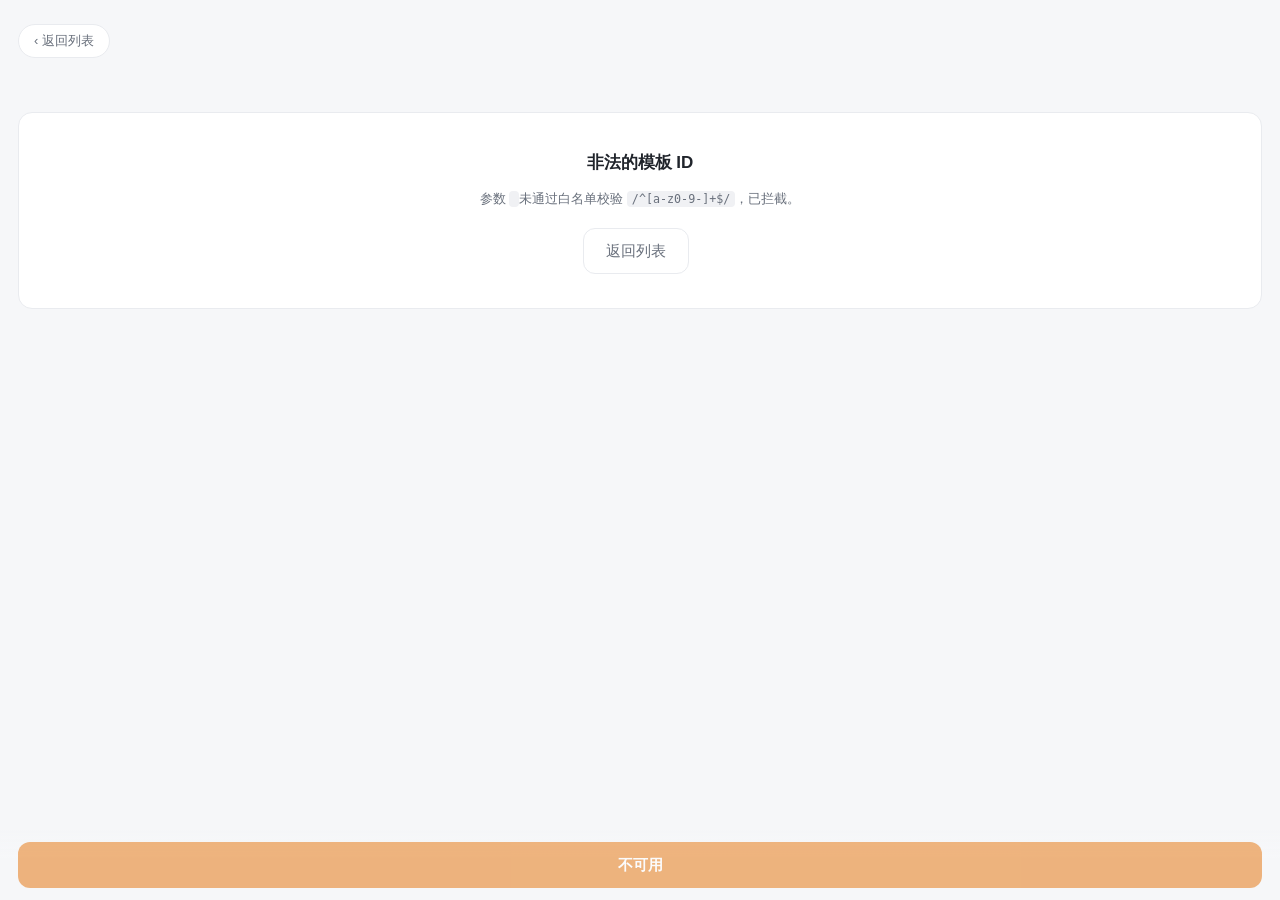
==== template.html @ 2b861e87 "Add files via upload" ====
<!DOCTYPE html>
<html lang="zh-CN">
<head>
<meta charset="utf-8">
<meta name="viewport" content="width=device-width,initial-scale=1,viewport-fit=cover">
<title>模板详情 · 拾光影像</title>
<link rel="stylesheet" href="style.css">
</head>
<body>
<header class="top"><a class="back" href="index.html">‹ 返回列表</a></header>
<main id="app">
  <div class="hero"><div class="skel" style="margin:0;aspect-ratio:2/1;height:auto"></div></div>
  <div class="skel" style="height:18px;width:55%"></div>
  <div class="skel" style="height:12px;width:82%"></div>
</main>
<div class="foot"><button class="btn" id="footBtn" disabled>加载中…</button></div>

<!-- REAL_API=false 时的提交报文预览弹窗 -->
<div id="modal" class="modal" hidden>
  <div class="modal-card">
    <div class="modal-head"><b>提交报文预览</b><button id="mClose" type="button">×</button></div>
    <p class="modal-sub">当前 <code>REAL_API = false</code>（后台未接入），以下报文本应 POST 到
      <code id="mApi"></code>。后台就绪后在 app.js 中把 REAL_API 改为 true。</p>
    <pre id="mBody"></pre>
    <div class="modal-foot"><button class="btn ghost" id="mCopy" type="button">复制完整报文</button></div>
  </div>
</div>

<script src="app.js"></script>
<script src="detail.js"></script>
</body>
</html>
---- style.css ----
:root{--bg:#f6f7f9;--card:#fff;--line:#e9ebef;--ink:#20242b;--ink2:#69707c;--ink3:#a2a9b4;
--brand:#e8862c;--danger:#e0524a;--r:14px}
*{margin:0;padding:0;box-sizing:border-box}
html{-webkit-text-size-adjust:100%}
body{background:var(--bg);color:var(--ink);font-family:-apple-system,BlinkMacSystemFont,"PingFang SC","Microsoft YaHei",sans-serif;-webkit-font-smoothing:antialiased}
img{display:block;max-width:100%}
a{color:inherit;text-decoration:none}
button{font-family:inherit;border:0;background:none;cursor:pointer;-webkit-tap-highlight-color:transparent}
code{font-family:ui-monospace,Menlo,Consolas,monospace;font-size:.9em;background:#f0f1f4;padding:1px 5px;border-radius:4px}

.top{padding:24px 18px 14px}
.top h1{font-size:24px;letter-spacing:.5px}
.top p{margin-top:4px;font-size:12.5px;color:var(--ink2)}
.back{display:inline-flex;align-items:center;height:34px;padding:0 15px;border-radius:999px;background:var(--card);border:1px solid var(--line);font-size:13px;color:var(--ink2)}

.indexbar{display:flex;justify-content:space-between;align-items:center;margin:2px 18px 12px;padding:7px 12px;border:1px dashed var(--line);border-radius:10px;font-size:11px;color:var(--ink3)}
.indexbar b{color:var(--brand);font-weight:600}
.cards{padding:0 18px 90px;display:flex;flex-direction:column;gap:14px}
.card{display:block;background:var(--card);border:1px solid var(--line);border-radius:var(--r);overflow:hidden;transition:transform .12s}
.card:active{transform:scale(.985)}
.cover{aspect-ratio:16/9;background:linear-gradient(135deg,#f3e3cf,#e8d5f0 60%,#cfe3f4)}
.cover img{width:100%;height:100%;object-fit:cover}
.meta{padding:13px 15px}
.meta h3{font-size:15.5px}
.meta p{margin-top:4px;font-size:12px;color:var(--ink2);overflow:hidden;text-overflow:ellipsis;white-space:nowrap}

.hero{padding:6px 18px 0}
.hero img{width:100%;aspect-ratio:2/1;object-fit:cover;border-radius:12px;background:linear-gradient(135deg,#f3e3cf,#cfe3f4)}
.hero h1{margin-top:14px;font-size:21px}
.hero p{margin-top:5px;font-size:13px;color:var(--ink2);line-height:1.7}
.form{padding:20px 18px 110px}
.ctrl{margin-bottom:22px}
.ctrl label{font-size:13.5px;font-weight:600}
.ctrl label i{color:var(--danger);font-style:normal}
.tip{margin-top:7px;font-size:11px;color:var(--ink3);line-height:1.6}

.ugrid{display:grid;grid-template-columns:repeat(3,1fr);gap:8px;margin-top:10px}
.ugrid.solo{grid-template-columns:1fr}
.ugrid figure,.ugrid .add{position:relative;aspect-ratio:1/1;border-radius:10px;overflow:hidden}
.ugrid.solo figure,.ugrid.solo .add{aspect-ratio:16/10}
.ugrid figure{border:1px solid var(--line)}
.ugrid figure img{width:100%;height:100%;object-fit:cover}
.ugrid .del{position:absolute;top:5px;right:5px;width:22px;height:22px;border-radius:50%;background:rgba(0,0,0,.55);color:#fff;font-size:14px;line-height:1;display:grid;place-items:center}
.ugrid .add{border:1.5px dashed #cfd4dc;color:var(--ink2);font-size:12px;display:flex;align-items:center;justify-content:center;background:#fbfbfc}
.ugrid .add:active{border-color:var(--brand);color:var(--brand)}

.twrap{position:relative;margin-top:10px}
.twrap textarea{width:100%;min-height:92px;background:var(--card);border:1px solid var(--line);border-radius:10px;padding:11px 12px 24px;font:inherit;font-size:13.5px;line-height:1.6;color:var(--ink);resize:none;display:block}
.twrap textarea:focus{outline:none;border-color:var(--brand)}
.twrap .cnt{position:absolute;right:11px;bottom:9px;font-size:10px;color:var(--ink3)}

.chips{display:flex;flex-wrap:wrap;gap:8px;margin-top:10px}
.chip{padding:8px 17px;border-radius:999px;border:1px solid #d6dae1;background:var(--card);color:var(--ink2);font-size:13px}
.chip.on{background:var(--brand);border-color:var(--brand);color:#fff;font-weight:600}

.foot{position:fixed;left:0;right:0;bottom:0;padding:12px 18px calc(12px + env(safe-area-inset-bottom));background:linear-gradient(to top,var(--bg) 60%,rgba(246,247,249,0));z-index:10}
.btn{display:inline-flex;align-items:center;justify-content:center;gap:8px;height:46px;padding:0 22px;border-radius:12px;background:var(--brand);color:#fff;font-size:15px;font-weight:600}
.btn:active{filter:brightness(.92)}
.btn:disabled{opacity:.6}
.btn.ghost{background:var(--card);border:1px solid var(--line);color:var(--ink2);font-weight:500}
.foot .btn{width:100%}
.spin{width:15px;height:15px;border:2px solid rgba(255,255,255,.4);border-top-color:#fff;border-radius:50%;animation:rot .7s linear infinite}
@keyframes rot{to{transform:rotate(360deg)}}
.shake{animation:shake .4s}
@keyframes shake{0%,100%{transform:none}25%{transform:translateX(-5px)}55%{transform:translateX(4px)}80%{transform:translateX(-2px)}}

.skel{height:150px;border-radius:var(--r);margin:4px 18px 14px;background:linear-gradient(100deg,#ecedf0 40%,#f6f7f8 50%,#ecedf0 60%);background-size:200% 100%;animation:shim 1.2s infinite}
@keyframes shim{to{background-position:-200% 0}}
.err{margin:40px 18px;padding:34px 22px;background:var(--card);border:1px solid var(--line);border-radius:var(--r);text-align:center;color:var(--ink2);font-size:13px;line-height:1.9}
.err h2{font-size:17px;color:var(--ink);margin-bottom:8px}
.err .btn{margin-top:16px;margin-right:8px}
.loading{padding:60px 0;text-align:center;color:var(--ink2);font-size:14px}
.result{border-radius:12px;overflow:hidden;border:1px solid var(--line);background:#fff}
.result img,.result video{width:100%;display:block}
.result-ops{display:flex;gap:10px;margin-top:14px}
.result-ops .btn{flex:1}

.modal{position:fixed;inset:0;z-index:50;background:rgba(20,22,26,.5);display:flex;align-items:center;justify-content:center;padding:20px}
.modal[hidden]{display:none}
.modal-card{width:100%;max-width:560px;max-height:80vh;overflow:auto;background:#fff;border-radius:16px;padding:18px}
.modal-head{display:flex;justify-content:space-between;align-items:center}
.modal-head button{font-size:22px;color:var(--ink3);line-height:1}
.modal-sub{margin:8px 0 12px;font-size:12px;color:var(--ink2);line-height:1.7}
.modal-card pre{background:#14161a;color:#d6e2c8;border-radius:10px;padding:14px;font-family:ui-monospace,Menlo,Consolas,monospace;font-size:11px;line-height:1.7;overflow:auto;max-height:44vh;white-space:pre-wrap;word-break:break-all}
.modal-foot{margin-top:12px;display:flex;justify-content:flex-end}
.modal-foot .btn{height:38px;font-size:13px;padding:0 16px}

#toasts{position:fixed;top:14px;left:50%;transform:translateX(-50%);z-index:99;display:flex;flex-direction:column;gap:8px;align-items:center;pointer-events:none;width:max-content;max-width:90vw}
.toast{pointer-events:auto;background:#26292f;color:#fff;font-size:13px;padding:10px 16px;border-radius:10px;box-shadow:0 8px 24px rgba(0,0,0,.25);opacity:0;transform:translateY(-8px);transition:.25s}
.toast.in{opacity:1;transform:none}
.toast.ok{background:#2e7d4f}
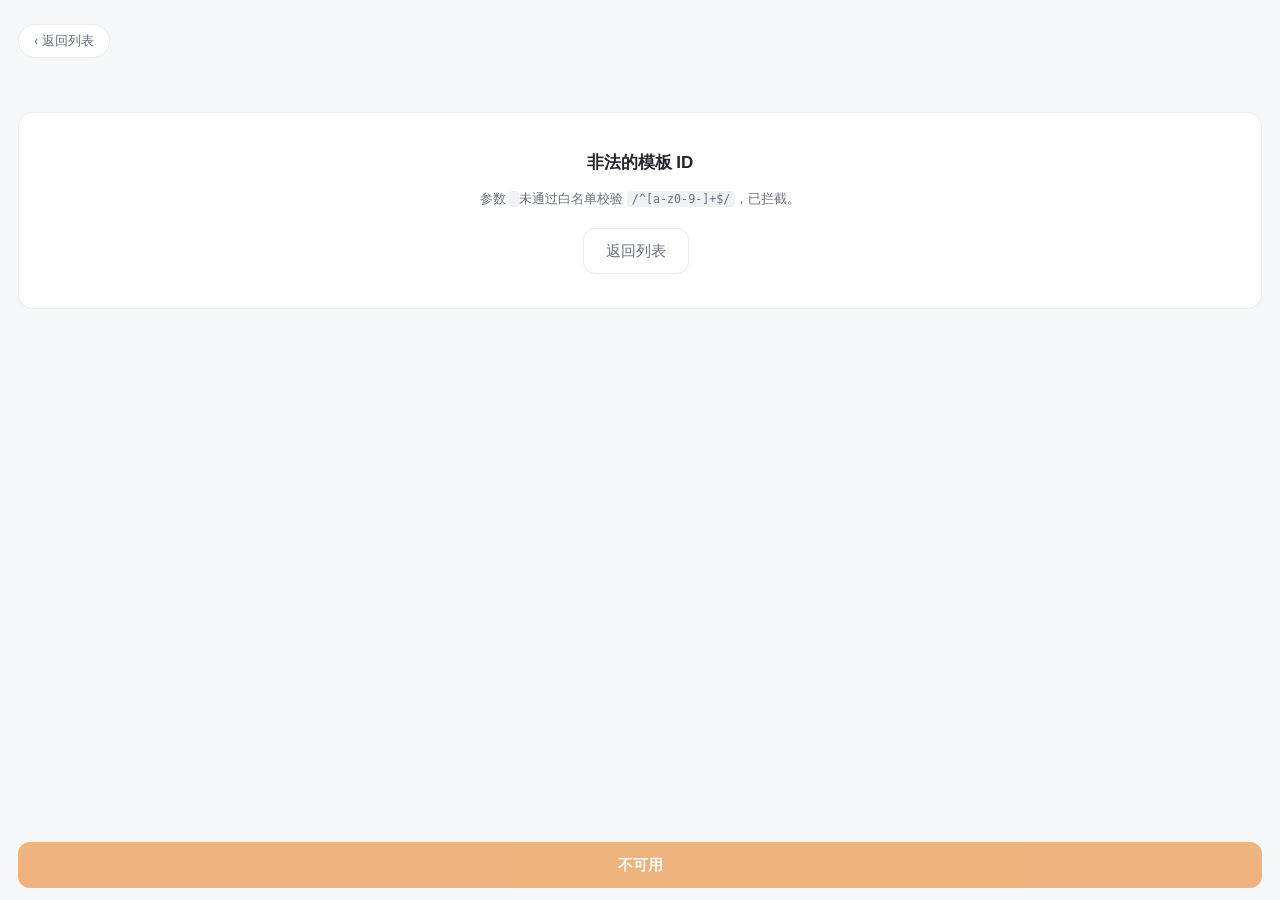
==== commit ab78895e: "Add files via upload" ====
--- a/template.html
+++ b/template.html
@@ -4,7 +4,7 @@
 <meta charset="utf-8">
 <meta name="viewport" content="width=device-width,initial-scale=1,viewport-fit=cover">
 <title>模板详情 · 拾光影像</title>
-<link rel="stylesheet" href="style.css">
+<link rel="stylesheet" href="style.css?v=20261003-2">
 </head>
 <body>
 <header class="top"><a class="back" href="index.html">‹ 返回列表</a></header>
@@ -15,18 +15,17 @@
 </main>
 <div class="foot"><button class="btn" id="footBtn" disabled>加载中…</button></div>
 
-<!-- REAL_API=false 时的提交报文预览弹窗 -->
+<!-- 未启用真实 API 的模板展示提交报文预览 -->
 <div id="modal" class="modal" hidden>
   <div class="modal-card">
     <div class="modal-head"><b>提交报文预览</b><button id="mClose" type="button">×</button></div>
-    <p class="modal-sub">当前 <code>REAL_API = false</code>（后台未接入），以下报文本应 POST 到
-      <code id="mApi"></code>。后台就绪后在 app.js 中把 REAL_API 改为 true。</p>
+    <p class="modal-sub">此模板处于预览模式。以下报文将提交到 <code id="mApi"></code>。启用真实调用需要在模板 JSON 中设置 submit.real 并配置后端节点映射。</p>
     <pre id="mBody"></pre>
     <div class="modal-foot"><button class="btn ghost" id="mCopy" type="button">复制完整报文</button></div>
   </div>
 </div>
 
-<script src="app.js"></script>
-<script src="detail.js"></script>
+<script src="app.js?v=20261003-2"></script>
+<script src="detail.js?v=20261003-2"></script>
 </body>
 </html>
--- a/style.css
+++ b/style.css
@@ -40,6 +40,7 @@
 .ugrid.solo figure,.ugrid.solo .add{aspect-ratio:16/10}
 .ugrid figure{border:1px solid var(--line)}
 .ugrid figure img{width:100%;height:100%;object-fit:cover}
+.ugrid figure video{width:100%;height:100%;object-fit:contain;background:#14161a;display:block}
 .ugrid .del{position:absolute;top:5px;right:5px;width:22px;height:22px;border-radius:50%;background:rgba(0,0,0,.55);color:#fff;font-size:14px;line-height:1;display:grid;place-items:center}
 .ugrid .add{border:1.5px dashed #cfd4dc;color:var(--ink2);font-size:12px;display:flex;align-items:center;justify-content:center;background:#fbfbfc}
 .ugrid .add:active{border-color:var(--brand);color:var(--brand)}
@@ -88,4 +89,18 @@
 #toasts{position:fixed;top:14px;left:50%;transform:translateX(-50%);z-index:99;display:flex;flex-direction:column;gap:8px;align-items:center;pointer-events:none;width:max-content;max-width:90vw}
 .toast{pointer-events:auto;background:#26292f;color:#fff;font-size:13px;padding:10px 16px;border-radius:10px;box-shadow:0 8px 24px rgba(0,0,0,.25);opacity:0;transform:translateY(-8px);transition:.25s}
 .toast.in{opacity:1;transform:none}
-.toast.ok{background:#2e7d4f}+.toast.ok{background:#2e7d4f}
+
+.test-auth input{display:block;width:100%;margin-top:10px;padding:12px;border:1px solid var(--line);border-radius:10px;font:inherit;font-size:13px;background:#fff}
+.ctrl[hidden]{display:none}
+/* JSON 控件引擎：数值、选择、开关及音频/文本结果 */
+.ctrl input[type=number],.ctrl input[type=text],.ctrl select{box-sizing:border-box;width:100%;padding:12px;border:1px solid #ddd;border-radius:10px;background:#fff;color:#222;font:inherit}
+.ctrl input[type=number],.ctrl select{margin-top:10px}
+.twrap input[type=text]{padding-bottom:24px}
+.ctrl .switch{display:flex;align-items:center;gap:10px;cursor:pointer;font-weight:normal}
+.switch input{width:22px;height:22px;accent-color:#ed793e}
+.ugrid .media-audio,.ugrid.solo .media-audio{aspect-ratio:auto;min-height:90px;padding:24px 12px;box-sizing:border-box;display:flex;align-items:center}
+.ugrid audio,.result audio{width:100%;max-width:100%}
+.result audio{margin:18px 0}
+.text-result{white-space:pre-wrap;overflow-wrap:anywhere;padding:16px;border-radius:12px;background:#f5f5f5;font:inherit}
+.result+.result-ops{margin-bottom:24px}
